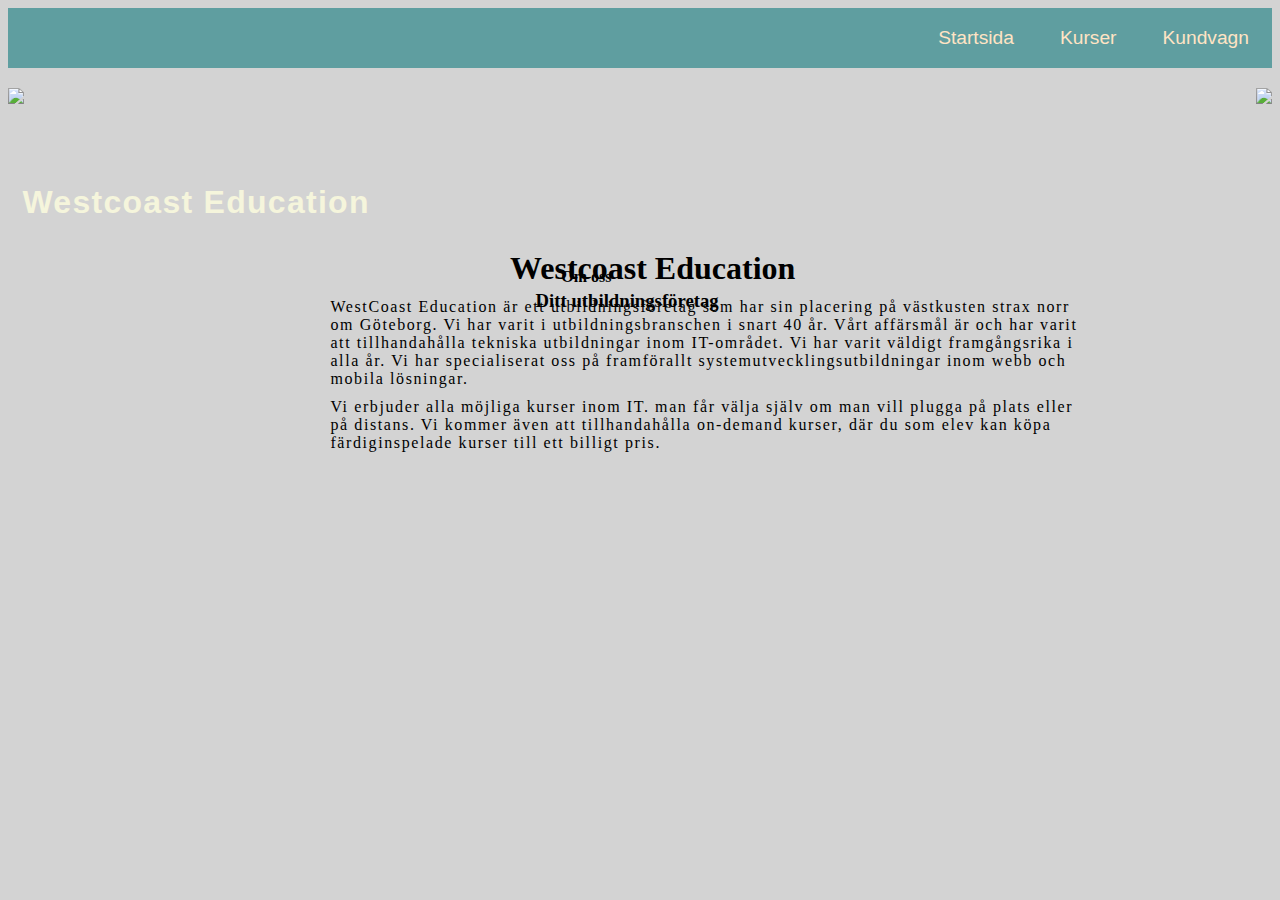
==== index.html @ 6396ec69 "initial commit" ====
<!DOCTYPE html>
<html lang="en">
<head>
    <meta charset="UTF-8">
    <meta http-equiv="X-UA-Compatible" content="IE=edge">
    <meta name="viewport" content="width=device-width, initial-scale=1.0">
    <link rel="stylesheet" href="css/style.css"/>  
    <title>Westcoast Education</title>
</head>
<body>
    
    <ul>
        <li><a href="Kundvagn.html">Kundvagn</a></li>
        <li><a href="Courses.html">Kurser</a></li>
        <li><a href="index.html">Startsida</a></li>
        
    </ul>
    <h1 id="Logga">Westcoast Education</h1>
    <h1>Westcoast Education</h1>    
    <h3>Ditt utbildningsföretag</h3>
    <h4>Om oss</h4>
    <p>WestCoast Education är ett utbildningsföretag som har sin placering på västkusten strax norr
    om Göteborg. Vi har varit i utbildningsbranschen i snart 40 år. Vårt affärsmål är och har varit
    att tillhandahålla tekniska utbildningar inom IT-området.
    Vi har varit väldigt framgångsrika i alla år. Vi har specialiserat oss på framförallt
    systemutvecklingsutbildningar inom webb och mobila lösningar.</p>
    <p1 id="p2">Vi erbjuder alla möjliga kurser inom IT. 
        man får välja själv om man vill plugga på plats eller på distans.
        Vi kommer även att tillhandahålla on-demand kurser,
         där du som elev kan köpa färdiginspelade kurser till ett billigt pris.
    </p1>
<img src="C:\Users\dante\labb1 bild 1.jpg" style="float: right; margin-top: 20px;" />
<img src="C:\Users\dante\labb1 bild 2.jpg" style="margin-top: 20px;"/>
</body>
</html>
---- css/style.css ----
body {
  background-color: lightgray;
  font-family: century;
}
ul {
  font-family: Arial, Helvetica, sans-serif;
  list-style-type: none;
  margin: 0;
  padding: 0;
  background-color: cadetblue;
  overflow: hidden;
}
#Logga {
  font-family: "Trebuchet MS", "Lucida Sans Unicode", "Lucida Grande",
    "Lucida Sans", Arial, sans-serif;
  float: left;
  margin-top: -8.3em;
  margin-left: -19.3em;
  color: beige;
  letter-spacing: 0.04em;
}

li a {
  font-family: Arial, Helvetica, sans-serif;
  font-size: larger;
  float: right;
  list-style-type: none;
  margin: 0;
  padding: 0;
  background-color: cadetblue;
  overflow: hidden;
  display: block;
  color: bisque;
  text-align: center;
  padding: 1em 1.2em;
  text-decoration: none;
}

h1 {
  position: absolute;
  top: 50%;
  left: 50%;

  margin-left: -130px;
  margin-top: -200px;
}
h3 {
  position: absolute;
  top: 50%;
  left: 52%;
  height: 200px;
  margin-left: -130px;
  margin-top: -160px;
}
h4 {
  position: absolute;
  left: 54%;
  margin-left: -130px;
  margin-top: 200px;
}

p {
  font-family: "Times New Roman", Times, serif;

  letter-spacing: 0.1em;
  position: absolute;
  left: 43%;
  margin-left: -220px;
  margin-top: 230px;
  margin-right: 200px;
}
#p2 {
  font-family: "Times New Roman", Times, serif;
  letter-spacing: 0.1em;
  position: absolute;
  left: 43%;
  margin-left: -220px;
  margin-top: 330px;
  margin-right: 200px;
}
#Header {
  position: absolute;
  align-items: center;
  font-size: -4em;
  color: beige;
}
li a:hover {
  background-color: rgb(66, 112, 114);
}
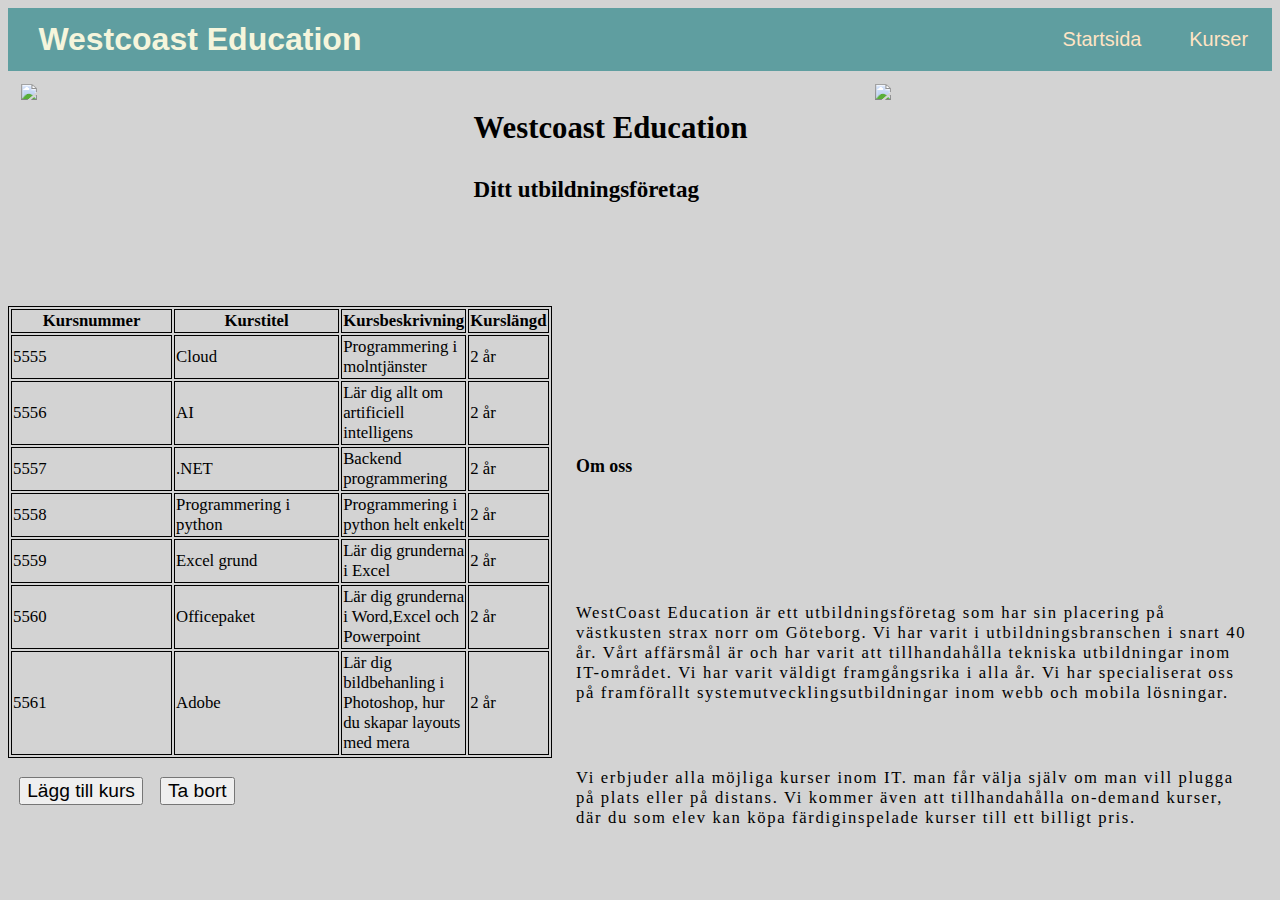
==== commit b5efb984: "Initial commit" ====
--- a/index.html
+++ b/index.html
@@ -10,11 +10,10 @@
 <body>
     
     <ul>
-        <li><a href="Kundvagn.html">Kundvagn</a></li>
         <li><a href="Courses.html">Kurser</a></li>
         <li><a href="index.html">Startsida</a></li>
-        
     </ul>
+    
     <h1 id="Logga">Westcoast Education</h1>
     <h1>Westcoast Education</h1>    
     <h3>Ditt utbildningsföretag</h3>
@@ -29,7 +28,141 @@
         Vi kommer även att tillhandahålla on-demand kurser,
          där du som elev kan köpa färdiginspelade kurser till ett billigt pris.
     </p1>
-<img src="C:\Users\dante\labb1 bild 1.jpg" style="float: right; margin-top: 20px;" />
-<img src="C:\Users\dante\labb1 bild 2.jpg" style="margin-top: 20px;"/>
+<img id="pic1" class="responsive" src="C:\Users\dante\labb1 bild 1.jpg"/>
+<img id="pic2" class="responsive" src="C:\Users\dante\labb1 bild 2.jpg"/>
+<table id="Kurslista">
+    <tr>
+        <th>Kursnummer</th>
+        <th>Kurstitel</th>
+        <th>Kursbeskrivning</th>
+        <th>Kurslängd</th>
+    </tr>
+    <tr>
+        <td>5555</td>
+        <td>Cloud</td>
+        <td>Programmering i molntjänster</td>
+        <td>2 år</td>
+    </tr>
+    <tr>
+        <td>5556</td>
+        <td>AI</td>
+        <td>Lär dig allt om artificiell intelligens</td>
+        <td>2 år</td>
+    </tr>
+    <tr>
+        <td>5557</td>
+        <td>.NET</td>
+        <td>Backend programmering</td>
+        <td>2 år</td>
+    </tr>
+    <tr>
+        <td>5558</td>
+        <td>Programmering i python</td>
+        <td>Programmering i python helt enkelt</td>
+        <td>2 år</td>
+    </tr>
+    <tr>
+        <td>5559</td>
+        <td>Excel grund</td>
+        <td>Lär dig grunderna i Excel</td>
+        <td>2 år</td>
+    </tr>
+    <tr>
+        <td>5560</td>
+        <td>Officepaket</td>
+        <td>Lär dig grunderna i Word,Excel och Powerpoint</td>
+        <td>2 år</td>
+    </tr>
+    <tr>
+        <td>5561</td>
+        <td>Adobe</td>
+        <td>Lär dig bildbehanling i Photoshop, hur du skapar layouts med mera</td>
+        <td>2 år</td>
+    </tr>
+</table>
+<button id="Btn2" class="Btn2">Lägg till kurs</button>
+<button style="left: 11%;" class="Btn2" onclick="myFunction()">Ta bort</button>
+    <div id="Modal2" class="modal2">
+        <div class="modal-content2">
+            <span><label>Kursnummer</label></span>
+            <span><input id="cellEtt" type="text"  required=""
+                    placeholder="Kursnummer"></span><br>
+            <span><label>Kurstitel</label></span>
+            <span><input id="cellTvå" type="text"  required=""
+                    placeholder="Kurstitel"></span><br>
+            <span><label>Kursbeskrivning</label></span>
+            <span><input id="cellTre" type="text"  required=""
+                    placeholder="KursBeskrivning"></span><br>
+            <span><label>Kurslängd</label></span>
+            <span><input id="cellFyra" type="text" required=""
+                    placeholder="Kurslängd"></span><br>
+            <span class="close2">&times;</span>
+            <button id="Btn2" onClick="Läggtillrad()" >Lägg till </button>
+        </div>
+    </div>
+    <script >
+        function Läggtillrad(){
+            var tabell = document.getElementById("Kurslista");
+            var rad = tabell.insertRow(1);
+            var cell1 = row.insertCell(0);
+            var cell2 = row.insertCell(1);
+            var cell3 = row.insertCell(2);
+            var cell4 = row.insertCell(3);
+            cell1.innerHTML = document.getElementById("cellEtt").value;
+            cell2.innerHTML = document.getElementById("cellTvå").value;
+            cell3.innerHTML = document.getElementById("cellTre").value;
+            cell4.innerHTML = document.getElementById("cellFyra").value;
+        }
+       
+        
+    
+        var modal = document.getElementById("Modal2");
+
+        var btn = document.getElementById("Btn2");
+
+        var span = document.getElementsByClassName("close2")[0];
+
+        btn.onclick = function () {
+            modal.style.display = "block";
+        }
+
+        span.onclick = function () {
+            modal.style.display = "none";
+        }
+
+        window.onclick = function (event) {
+            if (event.target == modal) {
+                modal.style.display = "none";
+            }
+        }
+    </script>
+    <script>
+        function myFunction() {
+            document.getElementById("Kurslista").deleteRow(1);
+        }
+    </script>
+    
+    
+    <script>
+        var modal = document.getElementById("Modal2");
+
+        var btn = document.getElementById("Btn2");
+
+        var span = document.getElementsByClassName("close")[0];
+
+        btn.onclick = function () {
+            modal.style.display = "block";
+        }
+
+        span.onclick = function () {
+            modal.style.display = "none";
+        }
+
+        window.onclick = function (event) {
+            if (event.target == modal) {
+                modal.style.display = "none";
+            }
+        }
+    </script>
 </body>
 </html>--- a/css/style.css
+++ b/css/style.css
@@ -5,19 +5,19 @@
 ul {
   font-family: Arial, Helvetica, sans-serif;
   list-style-type: none;
-  margin: 0;
-  padding: 0;
+  margin: 0%;
+  padding: 0%;
   background-color: cadetblue;
   overflow: hidden;
+  font-size: 1.3vw;
 }
 #Logga {
   font-family: "Trebuchet MS", "Lucida Sans Unicode", "Lucida Grande",
     "Lucida Sans", Arial, sans-serif;
-  float: left;
-  margin-top: -8.3em;
-  margin-left: -19.3em;
+  left: 3%;
+  top: 0%;
   color: beige;
-  letter-spacing: 0.04em;
+  font-size: 2.5vw;
 }
 
 li a {
@@ -25,8 +25,8 @@
   font-size: larger;
   float: right;
   list-style-type: none;
-  margin: 0;
-  padding: 0;
+  margin: 0%;
+  padding: 0%;
   background-color: cadetblue;
   overflow: hidden;
   display: block;
@@ -38,52 +38,263 @@
 
 h1 {
   position: absolute;
-  top: 50%;
-  left: 50%;
-
-  margin-left: -130px;
-  margin-top: -200px;
+  top: 10%;
+  left: 37%;
+  font-size: 2.4vw;
 }
 h3 {
   position: absolute;
-  top: 50%;
-  left: 52%;
-  height: 200px;
-  margin-left: -130px;
-  margin-top: -160px;
+  top: 17%;
+  left: 37%;
+  font-size: 1.8vw;
 }
 h4 {
   position: absolute;
-  left: 54%;
-  margin-left: -130px;
-  margin-top: 200px;
+  left: 45%;
+  top: 48%;
+  font-size: 1.4vw;
 }
 
 p {
   font-family: "Times New Roman", Times, serif;
-
-  letter-spacing: 0.1em;
-  position: absolute;
-  left: 43%;
-  margin-left: -220px;
-  margin-top: 230px;
-  margin-right: 200px;
+  bottom: 20%;
+  letter-spacing: 0.1em;
+  position: absolute;
+  left: 45%;
+  right: 2%;
+  font-size: 1.3vw;
 }
 #p2 {
   font-family: "Times New Roman", Times, serif;
   letter-spacing: 0.1em;
-  position: absolute;
-  left: 43%;
-  margin-left: -220px;
-  margin-top: 330px;
-  margin-right: 200px;
-}
+  bottom: 8%;
+  position: absolute;
+  left: 45%;
+  right: 2%;
+  font-size: 1.3vw;
+}
+
 #Header {
   position: absolute;
   align-items: center;
-  font-size: -4em;
-  color: beige;
+  font-size: 4vw;
+  color: cadetblue;
 }
 li a:hover {
   background-color: rgb(66, 112, 114);
 }
+
+#pic2 {
+  left: 0.65%;
+  position: absolute;
+}
+
+#pic1 {
+  right: 0.65%;
+  position: absolute;
+}
+.responsive {
+  width: 30%;
+  height: auto;
+  margin: 1%;
+}
+
+form {
+  left: 10%;
+  position: absolute;
+  font-size: 1.5vw;
+}
+#text1 {
+  font-family: "Times New Roman", Times, serif;
+  letter-spacing: 0.1em;
+  bottom: 8%;
+  position: absolute;
+  left: 100%;
+  right: 0%;
+  font-size: 1.3vw;
+  margin-left: 25em;
+  top: 30%;
+}
+#text2 {
+  font-family: "Times New Roman", Times, serif;
+  letter-spacing: 0.1em;
+  bottom: 8%;
+  position: absolute;
+  left: 100%;
+  right: 0%;
+  font-size: 1.3vw;
+  margin-left: 25em;
+  top: 30%;
+  margin-top: 1.5em;
+}
+#text3 {
+  font-family: "Times New Roman", Times, serif;
+  letter-spacing: 0.1em;
+  bottom: 8%;
+  position: absolute;
+  left: 100%;
+  right: 0%;
+  font-size: 1.3vw;
+  margin-left: 25em;
+  top: 30%;
+  margin-top: 3em;
+}
+#text4 {
+  font-family: "Times New Roman", Times, serif;
+  letter-spacing: 0.1em;
+  bottom: 8%;
+  position: absolute;
+  left: 100%;
+  right: 20%;
+  font-size: 1.3vw;
+  margin-left: 25em;
+  top: 30%;
+  margin-top: 4.5em;
+  width: 100%;
+}
+#text5 {
+  font-family: "Times New Roman", Times, serif;
+  letter-spacing: 0.1em;
+  bottom: 8%;
+  position: absolute;
+  left: 100%;
+  right: 0%;
+  font-size: 1.3vw;
+  margin-left: 25em;
+  top: 30%;
+  margin-top: 6em;
+  width: 100%;
+}
+#text6 {
+  font-family: "Times New Roman", Times, serif;
+  letter-spacing: 0.1em;
+  bottom: 8%;
+  position: absolute;
+  left: 100%;
+  right: 0%;
+  font-size: 1.3vw;
+  margin-left: 25em;
+  top: 30%;
+  margin-top: 7.5em;
+}
+#text7 {
+  font-family: "Times New Roman", Times, serif;
+  letter-spacing: 0.1em;
+  bottom: 8%;
+  position: absolute;
+  left: 100%;
+  right: 0%;
+  font-size: 1.3vw;
+  margin-left: 25em;
+  top: 30%;
+  margin-top: 9em;
+}
+#Kundvagn {
+  right: 27%;
+  position: absolute;
+  font-size: 2.3vw;
+}
+.modal {
+  display: none;
+  position: fixed;
+  z-index: 1;
+  padding-top: 20em; /* Location of the box */
+  left: 0;
+  top: 0;
+  width: 100%; /* Full width */
+  height: 100%; /* Full height */
+  overflow: auto; /* Enable scroll if needed */
+  background-color: rgb(0, 0, 0); /* Fallback color */
+  background-color: rgba(0, 0, 0, 0.4); /* Black w/ opacity */
+}
+.modal-content {
+  background-color: rgb(66, 112, 114);
+  margin: auto;
+  padding: 3em;
+  border: 1px solid #888;
+  width: 70%;
+}
+.close {
+  color: #aaaaaa;
+  float: right;
+  font-size: 1.4vw;
+  font-weight: bold;
+}
+.close:hover,
+.close:focus {
+  color: #000;
+  text-decoration: none;
+  cursor: pointer;
+}
+#Btn {
+  position: absolute;
+  bottom: 7%;
+  right: 35%;
+  font-size: 1.2vw;
+}
+#Modaltext {
+  font-size: 3vw;
+  position: absolute;
+  color: bisque;
+}
+table,
+th,
+td {
+  border: 1px solid cadetblue;
+  width: 43%;
+  left: 0%;
+  right: 30%;
+  bottom: 4%;
+  margin-top: 14em;
+}
+.modal2 {
+  display: none;
+  position: fixed;
+  z-index: 1;
+  padding-top: 20em; /* Location of the box */
+  left: 0;
+  top: 0;
+  width: 100%; /* Full width */
+  height: 100%; /* Full height */
+  overflow: auto; /* Enable scroll if needed */
+  background-color: rgb(0, 0, 0); /* Fallback color */
+  background-color: rgba(0, 0, 0, 0.4); /* Black w/ opacity */
+}
+
+.modal-content2 {
+  background-color: rgb(66, 112, 114);
+  margin: auto;
+  padding: 3em;
+  border: 1px solid #888;
+  width: 70%;
+}
+.close2 {
+  color: #aaaaaa;
+  float: right;
+  font-size: 1.4vw;
+  font-weight: bold;
+}
+.close2:hover,
+.close2:focus {
+  color: #000;
+  text-decoration: none;
+  cursor: pointer;
+}
+
+table,
+th,
+td {
+  border: 1px solid black;
+  width: 43%;
+  left: 0%;
+  right: 30%;
+  bottom: 4%;
+  margin-top: 14em;
+  font-size: 1.31vw;
+}
+.Btn2 {
+  position: absolute;
+  font-size: 1.5vw;
+  margin: 1em;
+  left: 0%;
+}
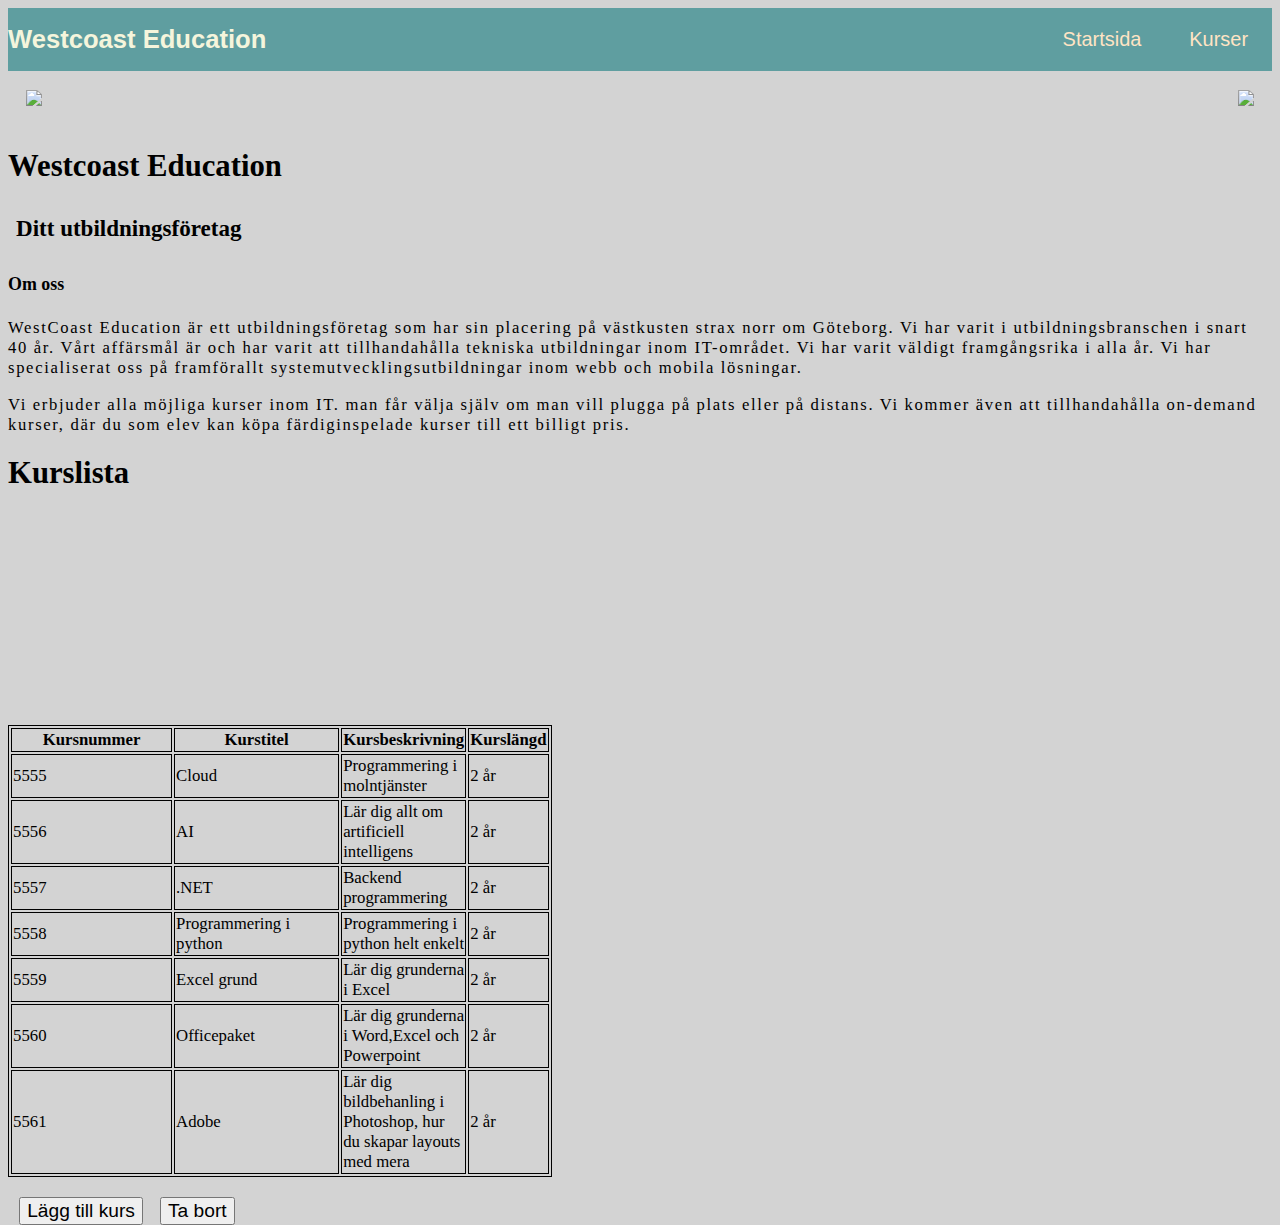
==== commit faff5a96: "initial commit" ====
--- a/index.html
+++ b/index.html
@@ -8,15 +8,25 @@
     <title>Westcoast Education</title>
 </head>
 <body>
-    
+    <div id="navbar">
     <ul>
         <li><a href="Courses.html">Kurser</a></li>
         <li><a href="index.html">Startsida</a></li>
+        <li><h1 id="Logga">Westcoast Education</h1></li>
     </ul>
     
-    <h1 id="Logga">Westcoast Education</h1>
+    </div> 
+    <div class="Bilder">
+    <img id="pic1" class="responsive"
+        src=https://tse2.mm.bing.net/th?id=OIP.O1-2cl7wTH2qbjXbaHSaUAHaC3&pid=Api&P=0&w=503&h=195 />
+    <img id="pic2" class="responsive"
+        src="https://tse1.mm.bing.net/th?id=OIP.oQo0BBAil8rgRj-Q1RSaaAHaEA&pid=Api&P=0&w=318&h=172" />
+    </div>
+    <div class="Headertext">
     <h1>Westcoast Education</h1>    
     <h3>Ditt utbildningsföretag</h3>
+    </div>
+    <div id="omOss">
     <h4>Om oss</h4>
     <p>WestCoast Education är ett utbildningsföretag som har sin placering på västkusten strax norr
     om Göteborg. Vi har varit i utbildningsbranschen i snart 40 år. Vårt affärsmål är och har varit
@@ -28,8 +38,8 @@
         Vi kommer även att tillhandahålla on-demand kurser,
          där du som elev kan köpa färdiginspelade kurser till ett billigt pris.
     </p1>
-<img id="pic1" class="responsive" src="C:\Users\dante\labb1 bild 1.jpg"/>
-<img id="pic2" class="responsive" src="C:\Users\dante\labb1 bild 2.jpg"/>
+    </div>
+    <h1>Kurslista</h1>
 <table id="Kurslista">
     <tr>
         <th>Kursnummer</th>
--- a/css/style.css
+++ b/css/style.css
@@ -17,7 +17,10 @@
   left: 3%;
   top: 0%;
   color: beige;
-  font-size: 2.5vw;
+  font-size: 2vw;
+}
+
+.Headertext {
 }
 
 li a {
@@ -37,19 +40,19 @@
 }
 
 h1 {
-  position: absolute;
-  top: 10%;
   left: 37%;
   font-size: 2.4vw;
 }
+h2 {
+  padding: 8px;
+}
 h3 {
-  position: absolute;
   top: 17%;
   left: 37%;
   font-size: 1.8vw;
+  padding: 8px;
 }
 h4 {
-  position: absolute;
   left: 45%;
   top: 48%;
   font-size: 1.4vw;
@@ -59,7 +62,6 @@
   font-family: "Times New Roman", Times, serif;
   bottom: 20%;
   letter-spacing: 0.1em;
-  position: absolute;
   left: 45%;
   right: 2%;
   font-size: 1.3vw;
@@ -67,36 +69,33 @@
 #p2 {
   font-family: "Times New Roman", Times, serif;
   letter-spacing: 0.1em;
-  bottom: 8%;
-  position: absolute;
+
+  bottom: 8%;
   left: 45%;
   right: 2%;
   font-size: 1.3vw;
 }
 
 #Header {
-  position: absolute;
   align-items: center;
   font-size: 4vw;
   color: cadetblue;
+  padding: 8px;
 }
 li a:hover {
   background-color: rgb(66, 112, 114);
 }
+#pic3 {
+}
 
 #pic2 {
-  left: 0.65%;
-  position: absolute;
-}
-
-#pic1 {
-  right: 0.65%;
-  position: absolute;
+  float: right;
 }
 .responsive {
-  width: 30%;
+  max-width: 100%;
   height: auto;
-  margin: 1%;
+  margin: 1.2em;
+  font-size: 1.2vw;
 }
 
 form {
@@ -228,7 +227,7 @@
 }
 #Btn {
   position: absolute;
-  bottom: 7%;
+  bottom: 0%;
   right: 35%;
   font-size: 1.2vw;
 }
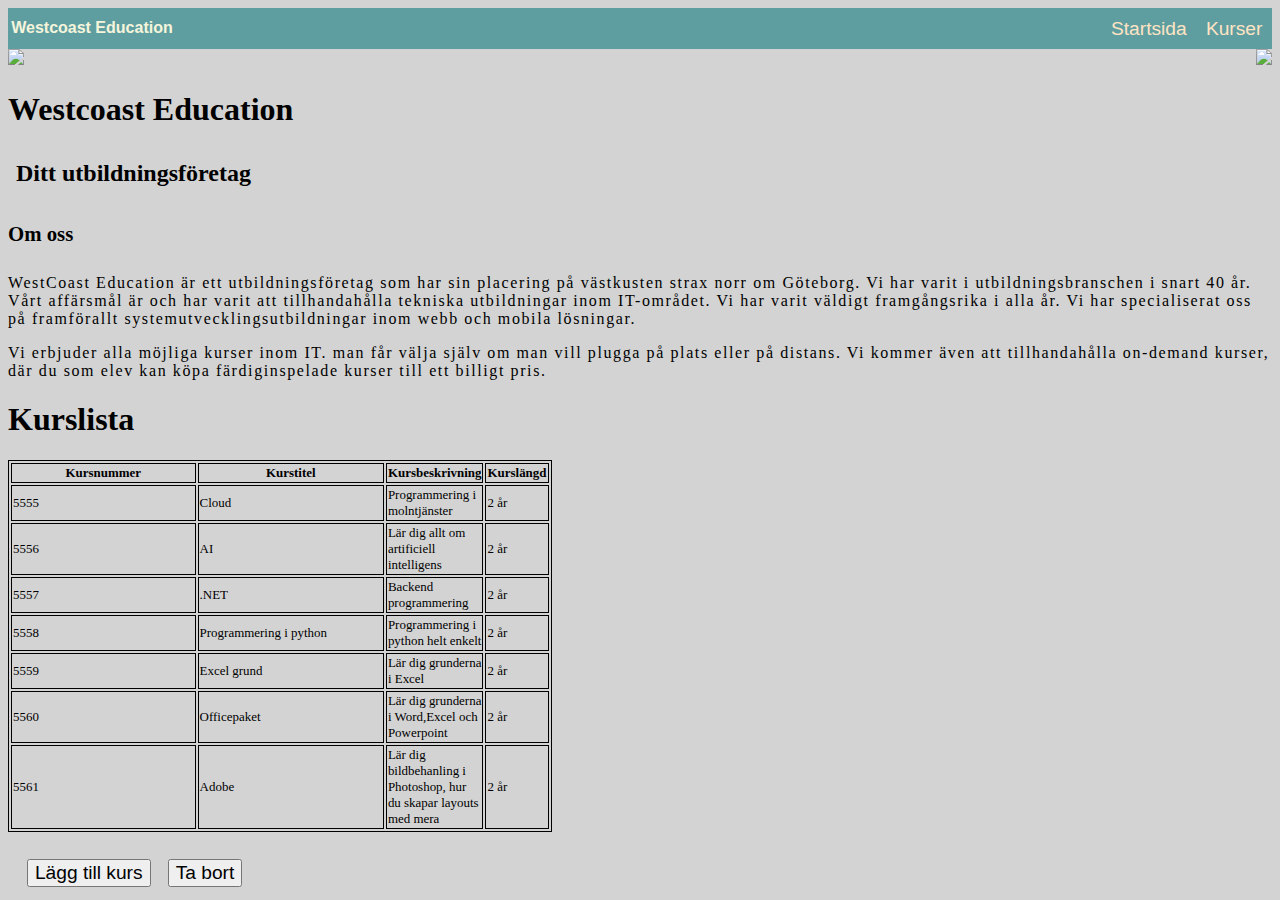
==== commit bc84d69f: "initial commit" ====
--- a/index.html
+++ b/index.html
@@ -38,7 +38,6 @@
         Vi kommer även att tillhandahålla on-demand kurser,
          där du som elev kan köpa färdiginspelade kurser till ett billigt pris.
     </p1>
-    </div>
     <h1>Kurslista</h1>
 <table id="Kurslista">
     <tr>
@@ -110,22 +109,20 @@
             <button id="Btn2" onClick="Läggtillrad()" >Lägg till </button>
         </div>
     </div>
-    <script >
-        function Läggtillrad(){
+    <script>
+        function Läggtillrad() {
             var tabell = document.getElementById("Kurslista");
-            var rad = tabell.insertRow(1);
+            var row = tabell.insertRow(1);
             var cell1 = row.insertCell(0);
             var cell2 = row.insertCell(1);
             var cell3 = row.insertCell(2);
             var cell4 = row.insertCell(3);
+            console.log(cell1);
             cell1.innerHTML = document.getElementById("cellEtt").value;
             cell2.innerHTML = document.getElementById("cellTvå").value;
             cell3.innerHTML = document.getElementById("cellTre").value;
             cell4.innerHTML = document.getElementById("cellFyra").value;
         }
-       
-        
-    
         var modal = document.getElementById("Modal2");
 
         var btn = document.getElementById("Btn2");
@@ -152,27 +149,5 @@
         }
     </script>
     
-    
-    <script>
-        var modal = document.getElementById("Modal2");
-
-        var btn = document.getElementById("Btn2");
-
-        var span = document.getElementsByClassName("close")[0];
-
-        btn.onclick = function () {
-            modal.style.display = "block";
-        }
-
-        span.onclick = function () {
-            modal.style.display = "none";
-        }
-
-        window.onclick = function (event) {
-            if (event.target == modal) {
-                modal.style.display = "none";
-            }
-        }
-    </script>
 </body>
 </html>--- a/css/style.css
+++ b/css/style.css
@@ -1,6 +1,7 @@
 body {
   background-color: lightgray;
   font-family: century;
+  font-size: 100%;
 }
 ul {
   font-family: Arial, Helvetica, sans-serif;
@@ -9,18 +10,15 @@
   padding: 0%;
   background-color: cadetblue;
   overflow: hidden;
-  font-size: 1.3vw;
+  font-size: 1em;
 }
 #Logga {
   font-family: "Trebuchet MS", "Lucida Sans Unicode", "Lucida Grande",
     "Lucida Sans", Arial, sans-serif;
-  left: 3%;
+  margin-left: 0.2em;
   top: 0%;
   color: beige;
-  font-size: 2vw;
-}
-
-.Headertext {
+  font-size: 1em;
 }
 
 li a {
@@ -35,27 +33,27 @@
   display: block;
   color: bisque;
   text-align: center;
-  padding: 1em 1.2em;
+  padding: 0.5em;
   text-decoration: none;
 }
 
 h1 {
   left: 37%;
-  font-size: 2.4vw;
+  font-size: 2em;
 }
 h2 {
-  padding: 8px;
+  padding: 1.8em;
 }
 h3 {
   top: 17%;
   left: 37%;
-  font-size: 1.8vw;
+  font-size: 1.5em;
   padding: 8px;
 }
 h4 {
   left: 45%;
   top: 48%;
-  font-size: 1.4vw;
+  font-size: 1.3em;
 }
 
 p {
@@ -64,134 +62,78 @@
   letter-spacing: 0.1em;
   left: 45%;
   right: 2%;
-  font-size: 1.3vw;
+  font-size: 1em;
 }
 #p2 {
   font-family: "Times New Roman", Times, serif;
   letter-spacing: 0.1em;
-
   bottom: 8%;
   left: 45%;
   right: 2%;
-  font-size: 1.3vw;
+  font-size: 1em;
 }
 
 #Header {
   align-items: center;
-  font-size: 4vw;
+  font-size: 3em;
   color: cadetblue;
-  padding: 8px;
+  text-align: center;
 }
 li a:hover {
   background-color: rgb(66, 112, 114);
 }
+
+#pic2 {
+  float: right;
+}
 #pic3 {
-}
-
-#pic2 {
-  float: right;
+  text-align: center;
+  border-radius: 8px;
+  margin-left: 37%;
 }
 .responsive {
-  max-width: 100%;
-  height: auto;
-  margin: 1.2em;
-  font-size: 1.2vw;
+  max-width: 40%;
 }
 
 form {
-  left: 10%;
-  position: absolute;
-  font-size: 1.5vw;
+  font-size: 0.8em;
+  text-align: center;
 }
 #text1 {
-  font-family: "Times New Roman", Times, serif;
-  letter-spacing: 0.1em;
-  bottom: 8%;
-  position: absolute;
-  left: 100%;
-  right: 0%;
-  font-size: 1.3vw;
-  margin-left: 25em;
-  top: 30%;
+  margin-top: 0em;
+  text-align: center;
+  font-size: 0.8em;
 }
 #text2 {
-  font-family: "Times New Roman", Times, serif;
-  letter-spacing: 0.1em;
-  bottom: 8%;
-  position: absolute;
-  left: 100%;
-  right: 0%;
-  font-size: 1.3vw;
-  margin-left: 25em;
-  top: 30%;
-  margin-top: 1.5em;
+  text-align: center;
+  font-size: 0.8em;
 }
 #text3 {
-  font-family: "Times New Roman", Times, serif;
-  letter-spacing: 0.1em;
-  bottom: 8%;
-  position: absolute;
-  left: 100%;
-  right: 0%;
-  font-size: 1.3vw;
-  margin-left: 25em;
-  top: 30%;
-  margin-top: 3em;
+  text-align: center;
+  font-size: 0.8em;
 }
 #text4 {
-  font-family: "Times New Roman", Times, serif;
-  letter-spacing: 0.1em;
-  bottom: 8%;
-  position: absolute;
-  left: 100%;
-  right: 20%;
-  font-size: 1.3vw;
-  margin-left: 25em;
-  top: 30%;
-  margin-top: 4.5em;
-  width: 100%;
+  text-align: center;
+  font-size: 0.8em;
 }
 #text5 {
-  font-family: "Times New Roman", Times, serif;
-  letter-spacing: 0.1em;
-  bottom: 8%;
-  position: absolute;
-  left: 100%;
-  right: 0%;
-  font-size: 1.3vw;
-  margin-left: 25em;
-  top: 30%;
-  margin-top: 6em;
-  width: 100%;
-}
+  text-align: center;
+  font-size: 0.8em;
+}
+
 #text6 {
-  font-family: "Times New Roman", Times, serif;
-  letter-spacing: 0.1em;
-  bottom: 8%;
-  position: absolute;
-  left: 100%;
-  right: 0%;
-  font-size: 1.3vw;
-  margin-left: 25em;
-  top: 30%;
-  margin-top: 7.5em;
+  text-align: center;
+  font-size: 0.8em;
 }
 #text7 {
-  font-family: "Times New Roman", Times, serif;
-  letter-spacing: 0.1em;
-  bottom: 8%;
-  position: absolute;
-  left: 100%;
-  right: 0%;
-  font-size: 1.3vw;
-  margin-left: 25em;
-  top: 30%;
-  margin-top: 9em;
+  margin-top: 0em;
+  text-align: center;
+  font-size: 0.8em;
 }
 #Kundvagn {
-  right: 27%;
-  position: absolute;
-  font-size: 2.3vw;
+  margin-top: 0em;
+  font-size: 1em;
+  text-align: center;
 }
 .modal {
   display: none;
@@ -226,38 +168,26 @@
   cursor: pointer;
 }
 #Btn {
-  position: absolute;
-  bottom: 0%;
-  right: 35%;
-  font-size: 1.2vw;
+  display: block;
+  margin: 0 auto;
 }
 #Modaltext {
-  font-size: 3vw;
+  text-align: center;
+  font-size: 2em;
   position: absolute;
   color: bisque;
 }
-table,
-th,
-td {
-  border: 1px solid cadetblue;
-  width: 43%;
-  left: 0%;
-  right: 30%;
-  bottom: 4%;
-  margin-top: 14em;
-}
+
 .modal2 {
   display: none;
   position: fixed;
   z-index: 1;
-  padding-top: 20em; /* Location of the box */
+  padding-top: 20em;
   left: 0;
   top: 0;
-  width: 100%; /* Full width */
-  height: 100%; /* Full height */
-  overflow: auto; /* Enable scroll if needed */
+  width: 100%;
+  height: 100%;
   background-color: rgb(0, 0, 0); /* Fallback color */
-  background-color: rgba(0, 0, 0, 0.4); /* Black w/ opacity */
 }
 
 .modal-content2 {
@@ -270,7 +200,7 @@
 .close2 {
   color: #aaaaaa;
   float: right;
-  font-size: 1.4vw;
+  font-size: 1.4em;
   font-weight: bold;
 }
 .close2:hover,
@@ -288,12 +218,16 @@
   left: 0%;
   right: 30%;
   bottom: 4%;
-  margin-top: 14em;
-  font-size: 1.31vw;
+  margin-top: 4em;
+  font-size: 0.9em;
 }
 .Btn2 {
   position: absolute;
   font-size: 1.5vw;
-  margin: 1em;
+  margin: 1.4em;
   left: 0%;
 }
+
+#Kurslista {
+  margin-top: 1em;
+}
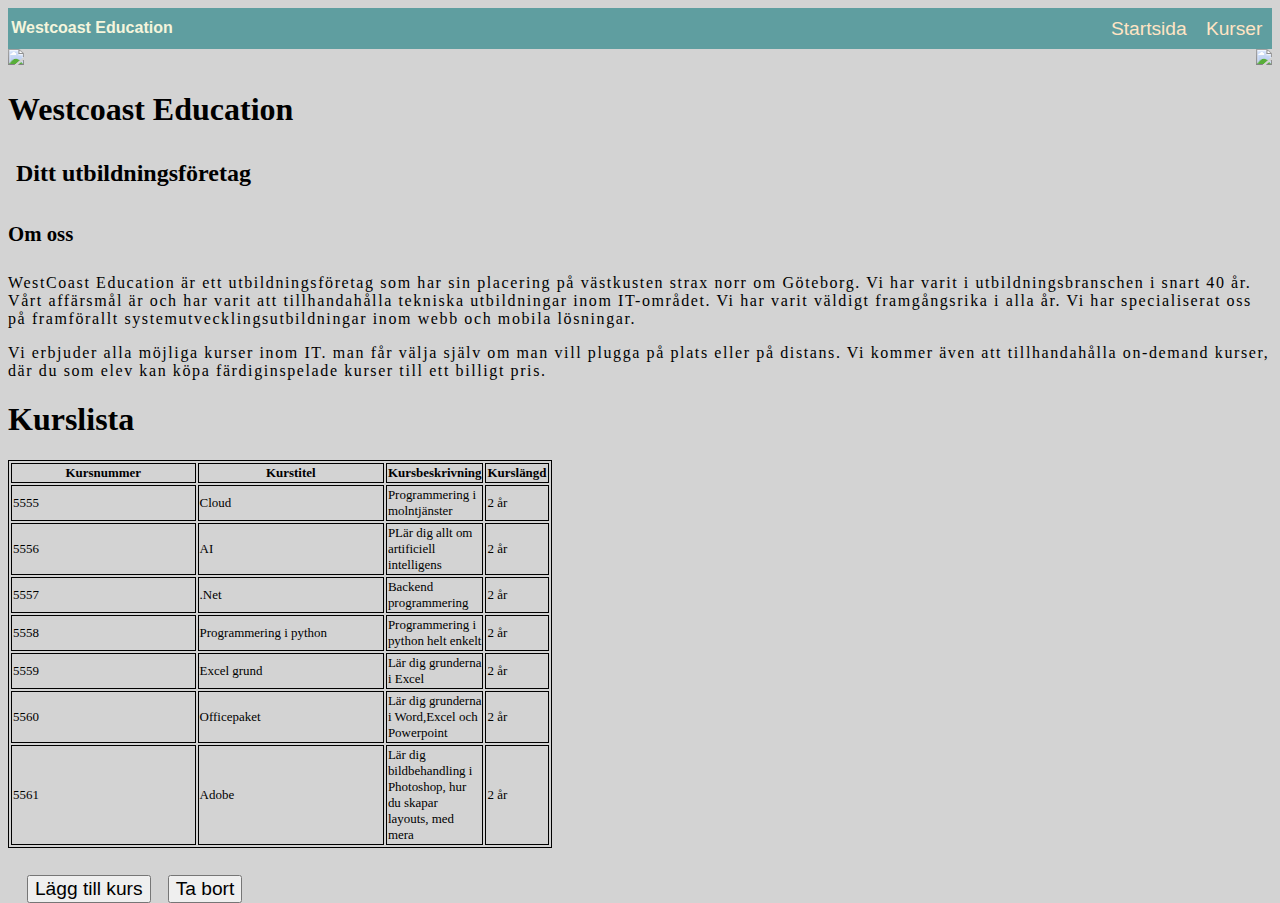
==== commit 73223fc2: "Uppdaterade lista till json" ====
--- a/index.html
+++ b/index.html
@@ -4,7 +4,8 @@
     <meta charset="UTF-8">
     <meta http-equiv="X-UA-Compatible" content="IE=edge">
     <meta name="viewport" content="width=device-width, initial-scale=1.0">
-    <link rel="stylesheet" href="css/style.css"/>  
+    <link rel="stylesheet" href="css/style.css"/> 
+    <script src="script.js"></script> 
     <title>Westcoast Education</title>
 </head>
 <body>
@@ -46,48 +47,10 @@
         <th>Kursbeskrivning</th>
         <th>Kurslängd</th>
     </tr>
-    <tr>
-        <td>5555</td>
-        <td>Cloud</td>
-        <td>Programmering i molntjänster</td>
-        <td>2 år</td>
-    </tr>
-    <tr>
-        <td>5556</td>
-        <td>AI</td>
-        <td>Lär dig allt om artificiell intelligens</td>
-        <td>2 år</td>
-    </tr>
-    <tr>
-        <td>5557</td>
-        <td>.NET</td>
-        <td>Backend programmering</td>
-        <td>2 år</td>
-    </tr>
-    <tr>
-        <td>5558</td>
-        <td>Programmering i python</td>
-        <td>Programmering i python helt enkelt</td>
-        <td>2 år</td>
-    </tr>
-    <tr>
-        <td>5559</td>
-        <td>Excel grund</td>
-        <td>Lär dig grunderna i Excel</td>
-        <td>2 år</td>
-    </tr>
-    <tr>
-        <td>5560</td>
-        <td>Officepaket</td>
-        <td>Lär dig grunderna i Word,Excel och Powerpoint</td>
-        <td>2 år</td>
-    </tr>
-    <tr>
-        <td>5561</td>
-        <td>Adobe</td>
-        <td>Lär dig bildbehanling i Photoshop, hur du skapar layouts med mera</td>
-        <td>2 år</td>
-    </tr>
+    
+    <tbody id="myTable">
+
+    </tbody>
 </table>
 <button id="Btn2" class="Btn2">Lägg till kurs</button>
 <button style="left: 11%;" class="Btn2" onclick="myFunction()">Ta bort</button>
@@ -148,6 +111,68 @@
             document.getElementById("Kurslista").deleteRow(1);
         }
     </script>
+    <script>
+    var myArray = [
+    {
+    'Kursnummer': '5555',
+    'Kurstitel': 'Cloud',
+    'Kursbeskrivning': 'Programmering i molntjänster',
+    'Kurslängd': '2 år'
+    },
+    {
+            'Kursnummer': '5556',
+            'Kurstitel': 'AI',
+            'Kursbeskrivning': 'PLär dig allt om artificiell intelligens',
+            'Kurslängd': '2 år'
+        },
+        {
+            'Kursnummer': '5557',
+            'Kurstitel': '.Net',
+            'Kursbeskrivning': 'Backend programmering',
+            'Kurslängd': '2 år'
+        },
+        {
+            'Kursnummer': '5558',
+            'Kurstitel': 'Programmering i python',
+            'Kursbeskrivning': 'Programmering i python helt enkelt',
+            'Kurslängd': '2 år'
+        },
+        {
+            'Kursnummer': '5559',
+            'Kurstitel': 'Excel grund',
+            'Kursbeskrivning': 'Lär dig grunderna i Excel',
+            'Kurslängd': '2 år'
+        },
+          {
+            'Kursnummer': '5560',
+            'Kurstitel': 'Officepaket',
+            'Kursbeskrivning': 'Lär dig grunderna i Word,Excel och Powerpoint',
+            'Kurslängd': '2 år'
+        },
+          {
+            'Kursnummer': '5561',
+            'Kurstitel': 'Adobe',
+            'Kursbeskrivning': 'Lär dig bildbehandling i Photoshop, hur du skapar layouts, med mera',
+            'Kurslängd': '2 år'
+        },
     
+
+    
+    ]
+    buildTable(myArray)
+    
+    function buildTable(data) {
+    var table = document.getElementById('myTable')
+    
+    for (var i = 0; i < data.length; i++){ var row=`<tr>
+        <td>${data[i].Kursnummer}</td>
+        <td>${data[i].Kurstitel}</td>
+        <td>${data[i].Kursbeskrivning}</td>
+        <td>${data[i].Kurslängd}</td>
+        </tr>`
+        table.innerHTML += row
+        }
+        }
+    </script>
 </body>
 </html>